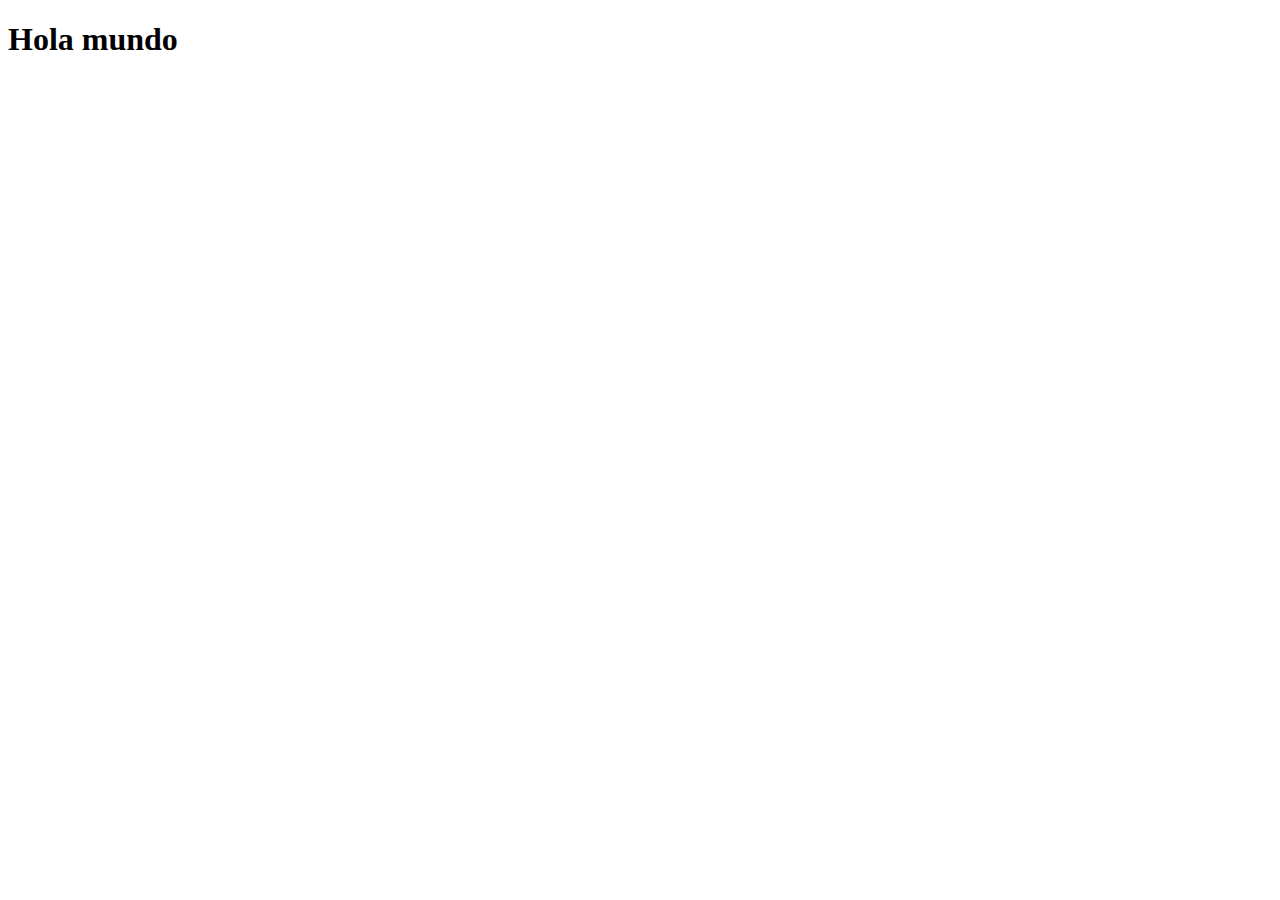
==== index.html @ 71687eda "first commit" ====
<!DOCTYPE html>
<html lang="en">
<head>
    <meta charset="UTF-8">
    <meta name="viewport" content="width=device-width, initial-scale=1.0">
    <link rel="stylesheet" href="styles.css">
    <title>Cine Web | Lo mejor del cine</title>
</head>
<body>
    <h1>Hola mundo</h1>
</body>
</html>
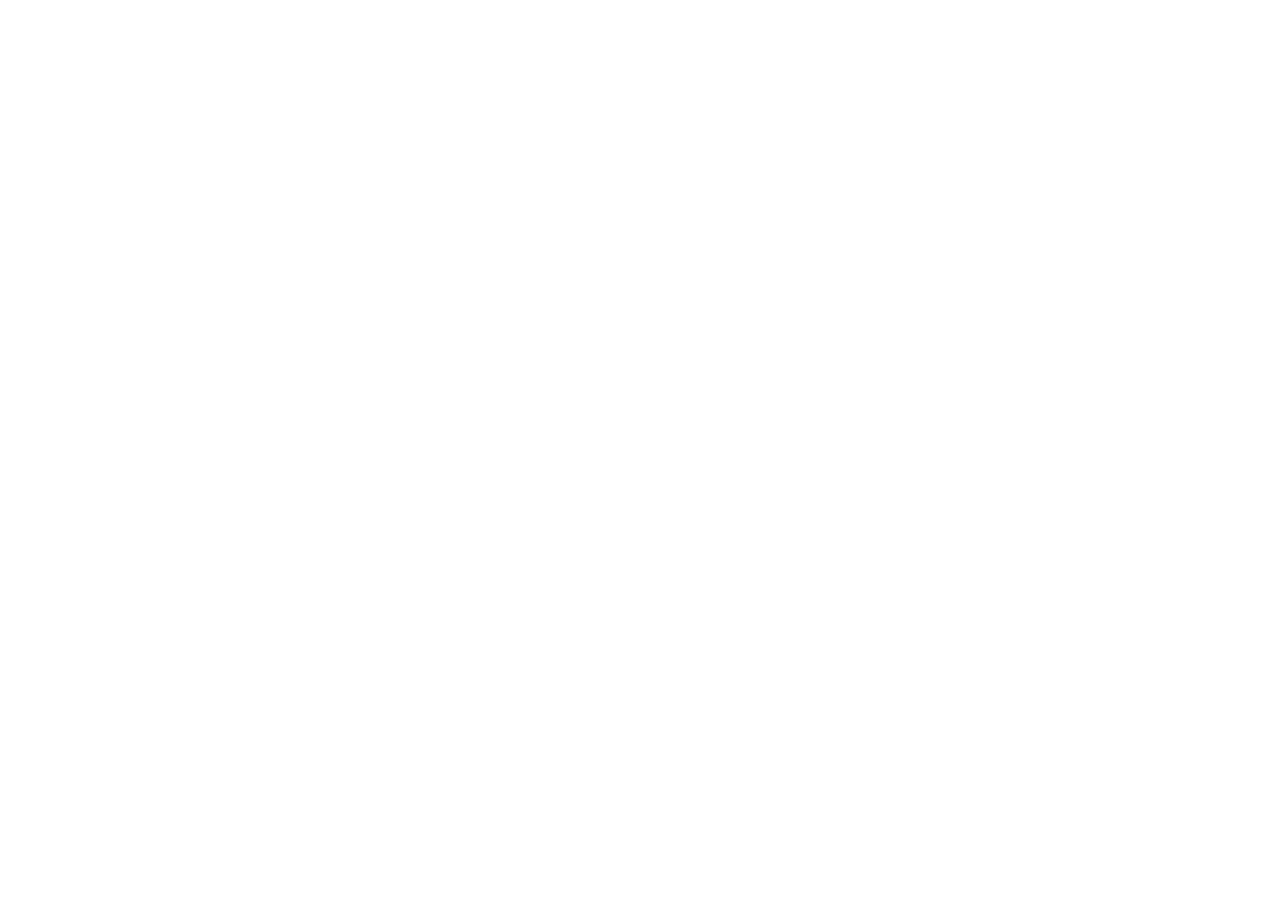
==== commit dabecd2a: "set to work for elchuy" ====
--- a/index.html
+++ b/index.html
@@ -7,6 +7,6 @@
     <title>Cine Web | Lo mejor del cine</title>
 </head>
 <body>
-    <h1>Hola mundo</h1>
+    
 </body>
 </html>